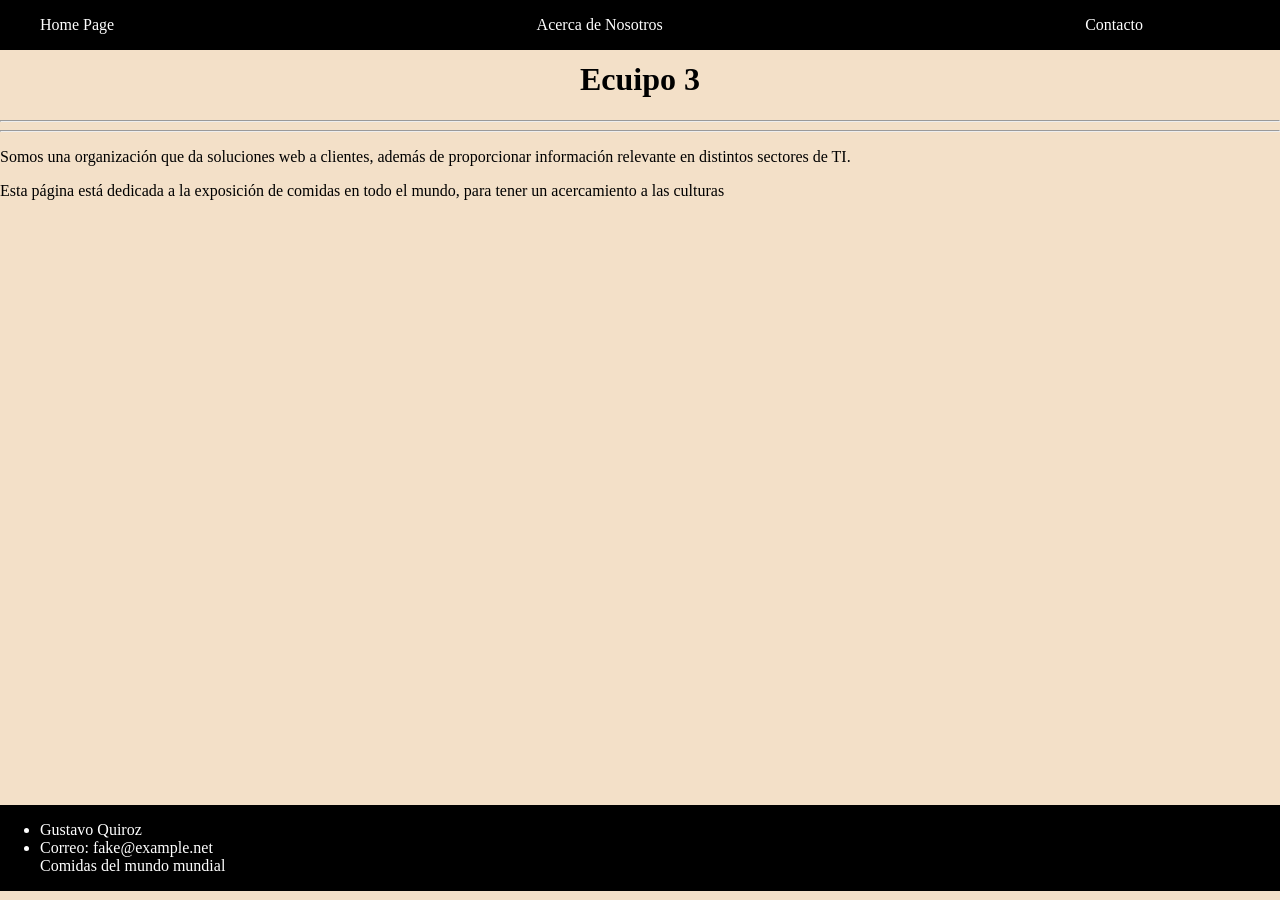
==== about-us.html @ 6d1d9585 "Version final" ====
<!DOCTYPE html>
<html lang="es">
<head>
    <meta charset="UTF-8">
    <meta name="viewport" content="width=device-width, initial-scale=1.0">
    <title>Acerca de Nosotros</title>
    <link rel="stylesheet" href="./style.css" type="text/css">
</head>
<body>
    <header>
        <div id="nav-placeholder"></div>
    </header>
    <main>
        <div>
            <h1>Ecuipo 3</h1>
            <hr><hr>
            <p>Somos una organización que da soluciones web a clientes, además de proporcionar información relevante en distintos sectores de TI.</p>
            <p>Esta página está dedicada a la exposición de comidas en todo el mundo, para tener un acercamiento a las culturas</p>
        </div>
    </main>
    
    <div id="footer-placeholder">  </div>
    <script src="script.js"></script>
</body>
</html>
---- style.css ----
html {
    height: 100%;
    width: 100%;
  }
  
.naveg ul {
  list-style-type: none;
  width: 100%;
  display: flex;
  gap: 33%;
}

header {
    position: fixed;
    top: 0;
    left: 0;
    width: 100%;
    z-index: 1000; /* Asegura que esté por encima de otros elementos */
    background-color: black;
}

body {
    padding-top: 40px; /* Ajusta según la altura del menú */
    display: flex;
    flex-direction: column;
    min-height: 94.5vh; /* Alto mínimo igual a la ventana */
    margin: 0;
    background-color: rgb(243, 224, 200);
}

img {
  width: 200px;
  height: auto;
}

main {
  flex: 1; /* El contenido principal crece para llenar el espacio */
}

#nom-proy {
  list-style-type: none;
}

h1 {
  text-align: center;
}

h2 {
  text-align: center;
  color: darkblue;
}

strong {
  text-decoration: underline;
}

#footer-placeholder {
  width: 100%;
  height: 100%;
  background-color: black;
}

.pie ul{
  color: white;
}

.navfoot {
  color: white;
  text-decoration: none;
}
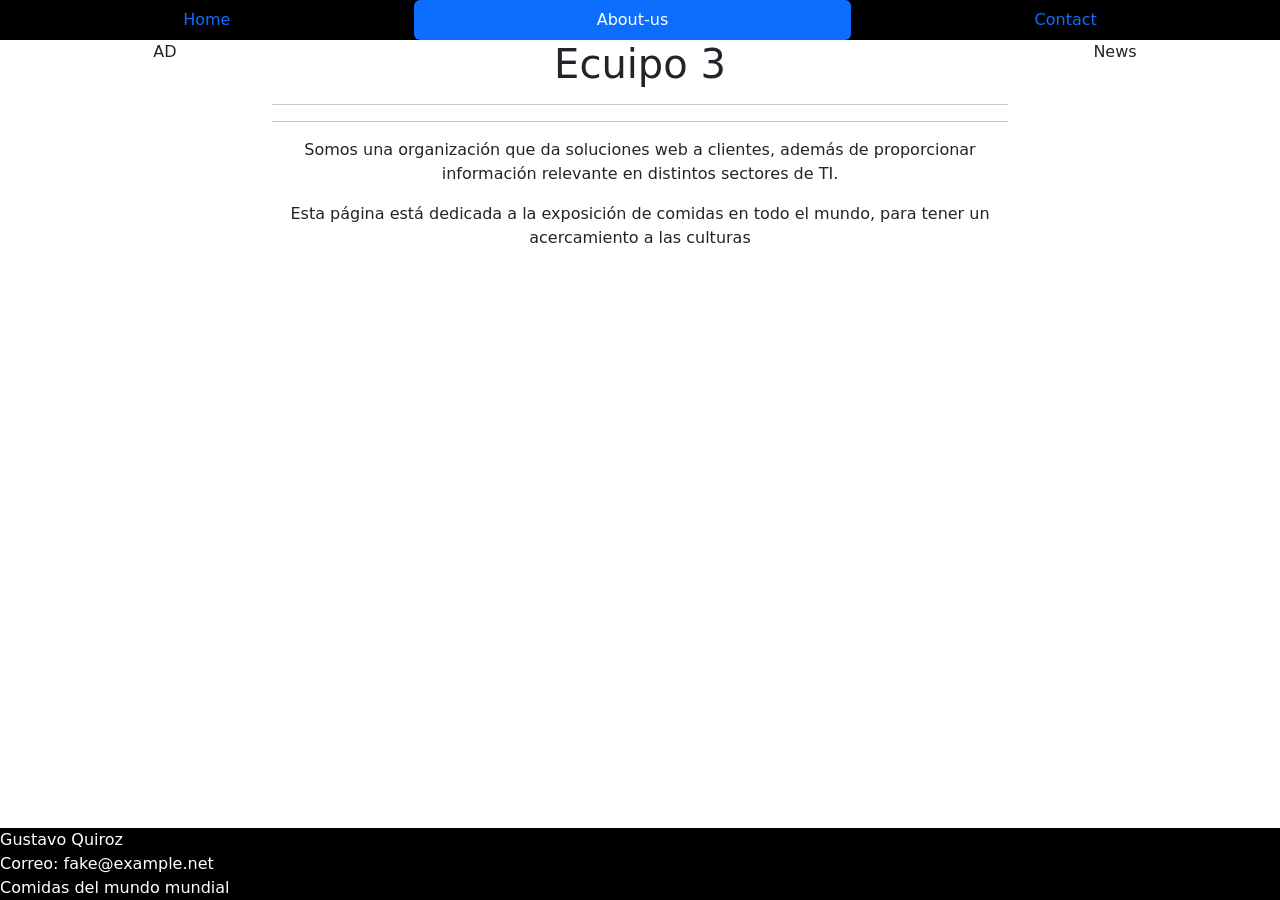
==== commit 423c81d6: "Refactorizacion del blog" ====
--- a/about-us.html
+++ b/about-us.html
@@ -5,21 +5,47 @@
     <meta name="viewport" content="width=device-width, initial-scale=1.0">
     <title>Acerca de Nosotros</title>
     <link rel="stylesheet" href="./style.css" type="text/css">
+    <link href="https://cdn.jsdelivr.net/npm/bootstrap@5.3.8/dist/css/bootstrap.min.css" rel="stylesheet" 
+    integrity="sha384-sRIl4kxILFvY47J16cr9ZwB07vP4J8+LH7qKQnuqkuIAvNWLzeN8tE5YBujZqJLB" crossorigin="anonymous">
 </head>
 <body>
     <header>
-        <div id="nav-placeholder"></div>
+        <div id="nav-placeholder">
+            <div id="nav-placeholder">
+                <nav class="nav nav-pills flex-column flex-sm-row">
+                    <a class="flex-sm-fill text-sm-center nav-link" href="/ad-l4-1.0/index.html">Home</a>
+                    <a class="flex-sm-fill text-sm-center nav-link active" aria-current="page" href="/ad-l4-1.0/about-us.html">About-us</a>
+                    <a class="flex-sm-fill text-sm-center nav-link" href="/ad-l4-1.0/contact.html">Contact</a>
+                </nav>
+            </div>
+        </div>
     </header>
+
     <main>
-        <div>
-            <h1>Ecuipo 3</h1>
-            <hr><hr>
-            <p>Somos una organización que da soluciones web a clientes, además de proporcionar información relevante en distintos sectores de TI.</p>
-            <p>Esta página está dedicada a la exposición de comidas en todo el mundo, para tener un acercamiento a las culturas</p>
+        <div class="container text-center">
+            <div class="row">
+                <div class="col-2">
+                    AD
+                </div>
+                <div class="col-8">
+                    <div>
+                        <h1>Ecuipo 3</h1>
+                        <hr><hr>
+                        <p>Somos una organización que da soluciones web a clientes, además de proporcionar información relevante en distintos sectores de TI.</p>
+                        <p>Esta página está dedicada a la exposición de comidas en todo el mundo, para tener un acercamiento a las culturas</p>
+                    </div>
+                </div>
+                <div class="col-2">
+                    News
+                </div>
+            </div>
         </div>
     </main>
+   
     
     <div id="footer-placeholder">  </div>
     <script src="script.js"></script>
 </body>
+<script src="https://cdn.jsdelivr.net/npm/bootstrap@5.3.8/dist/js/bootstrap.bundle.min.js"
+ integrity="sha384-FKyoEForCGlyvwx9Hj09JcYn3nv7wiPVlz7YYwJrWVcXK/BmnVDxM+D2scQbITxI" crossorigin="anonymous"></script>
 </html>
--- a/style.css
+++ b/style.css
@@ -23,7 +23,7 @@
     padding-top: 40px; /* Ajusta según la altura del menú */
     display: flex;
     flex-direction: column;
-    min-height: 94.5vh; /* Alto mínimo igual a la ventana */
+    min-height: 100vh; /* Alto mínimo igual a la ventana */
     margin: 0;
     background-color: rgb(243, 224, 200);
 }
